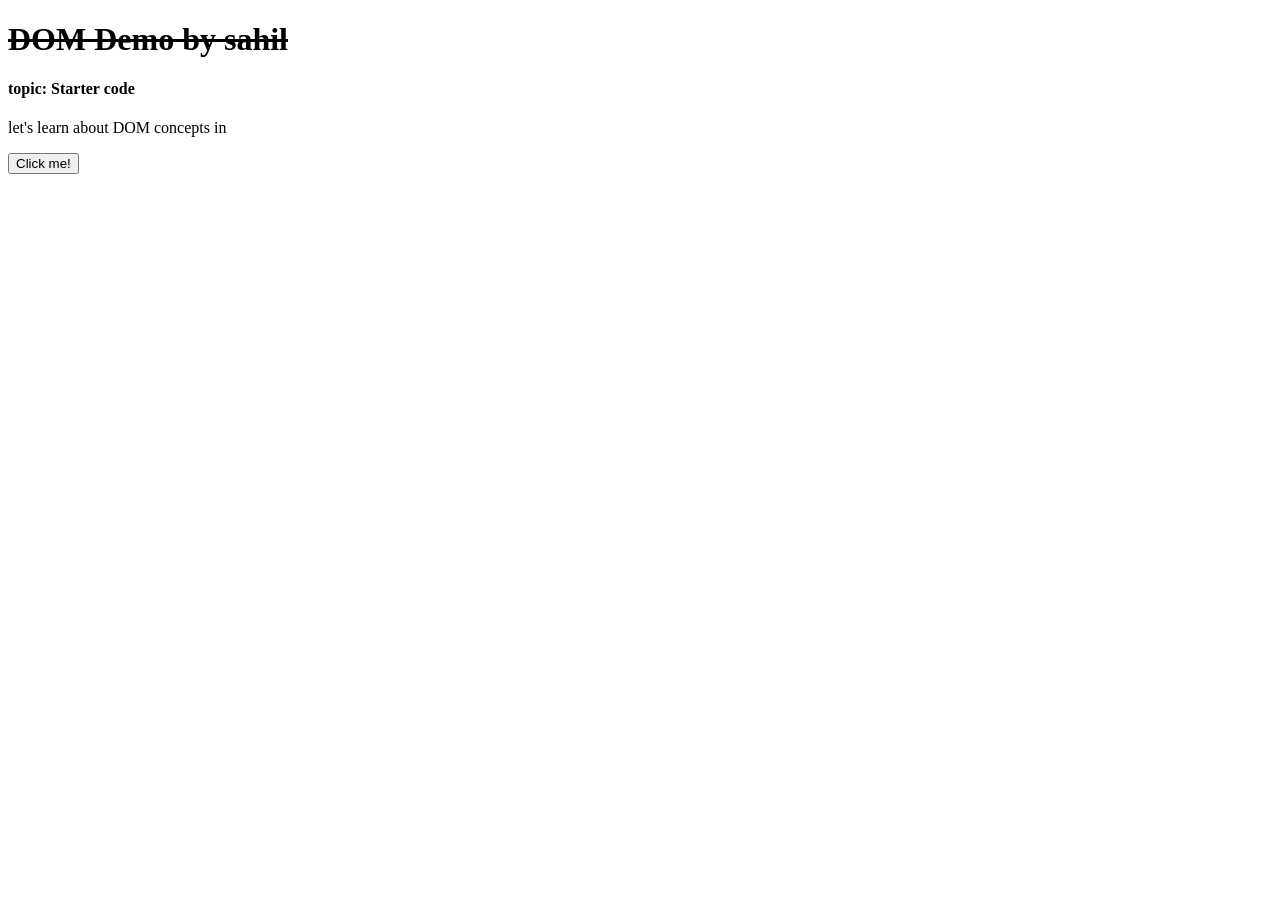
==== DOM/dom.html @ 6f2e9d75 "Document Object Model" ====
<!DOCTYPE html>
<html lang="en">
<head>
    <meta charset="UTF-8">
    <meta name="viewport" content="width=device-width, initial-scale=1.0">
    <title>js with sahil</title>
    <link rel="stylesheet" href="dom.css"/>      
</head>
<body>
    <h1 class="myclass">DOM Demo by sahil</h1>
    <h4 class="myclass">topic: Starter code</h4> 
    <p>let's learn about DOM concepts in </p>
    <button>Click me!</button>
    <script src="dom.js"></script>
</body>

</html>
---- DOM/dom.css ----
h1{
    color:"blue";
    text-decoration:line-through;

}
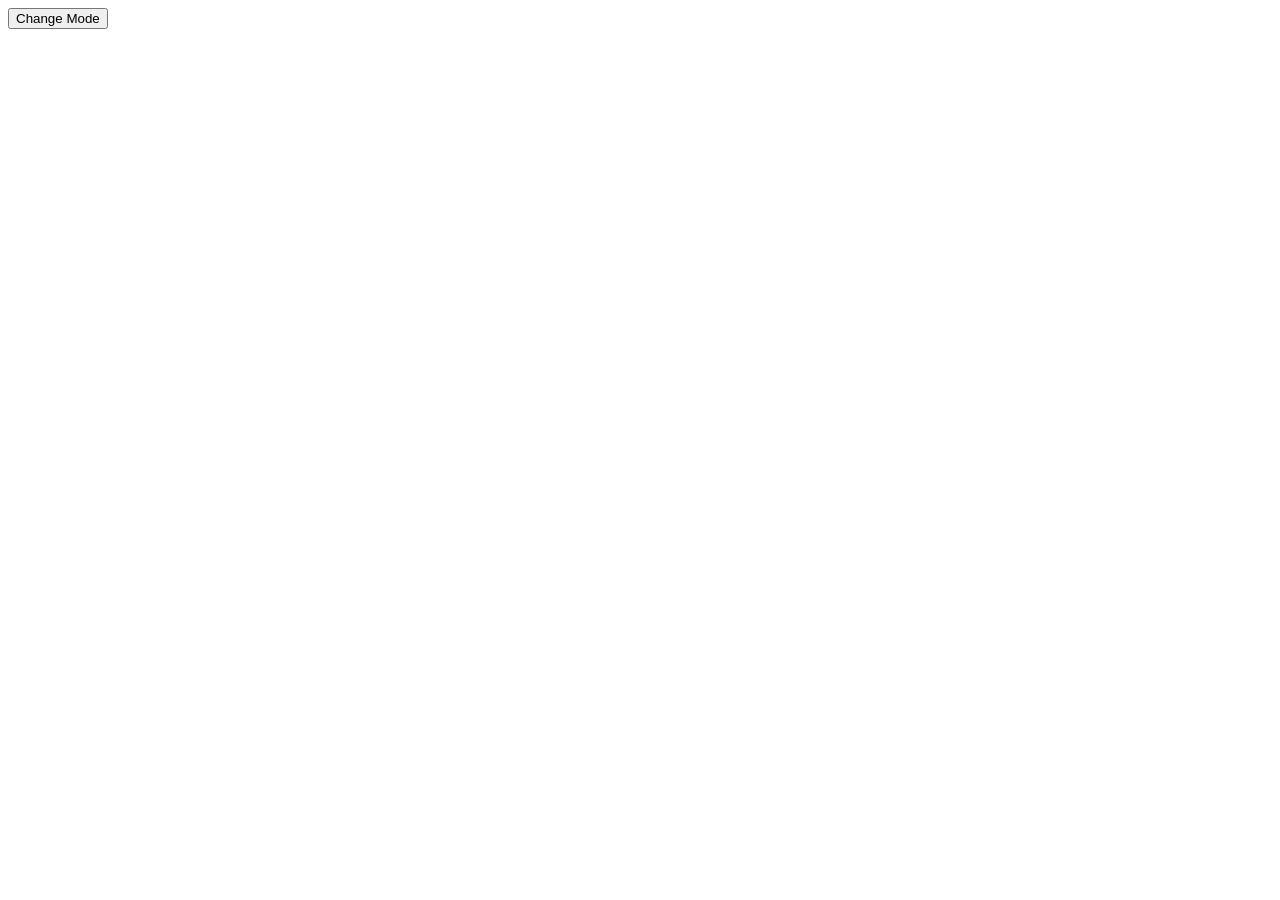
==== commit 89e0aa0b: "nothing changed" ====
--- a/DOM/dom.html
+++ b/DOM/dom.html
@@ -7,10 +7,11 @@
     <link rel="stylesheet" href="dom.css"/>      
 </head>
 <body>
-    <h1 class="myclass">DOM Demo by sahil</h1>
+    <!-- <h1 class="myclass">DOM Demo by sahil</h1>
     <h4 class="myclass">topic: Starter code</h4> 
-    <p>let's learn about DOM concepts in </p>
-    <button>Click me!</button>
+    <p>let's learn about DOM concepts in </p> -->
+    <button id="btn1">Change Mode</button>
+    <!-- <button >click me 2 times</button> -->
     <script src="dom.js"></script>
 </body>
 
